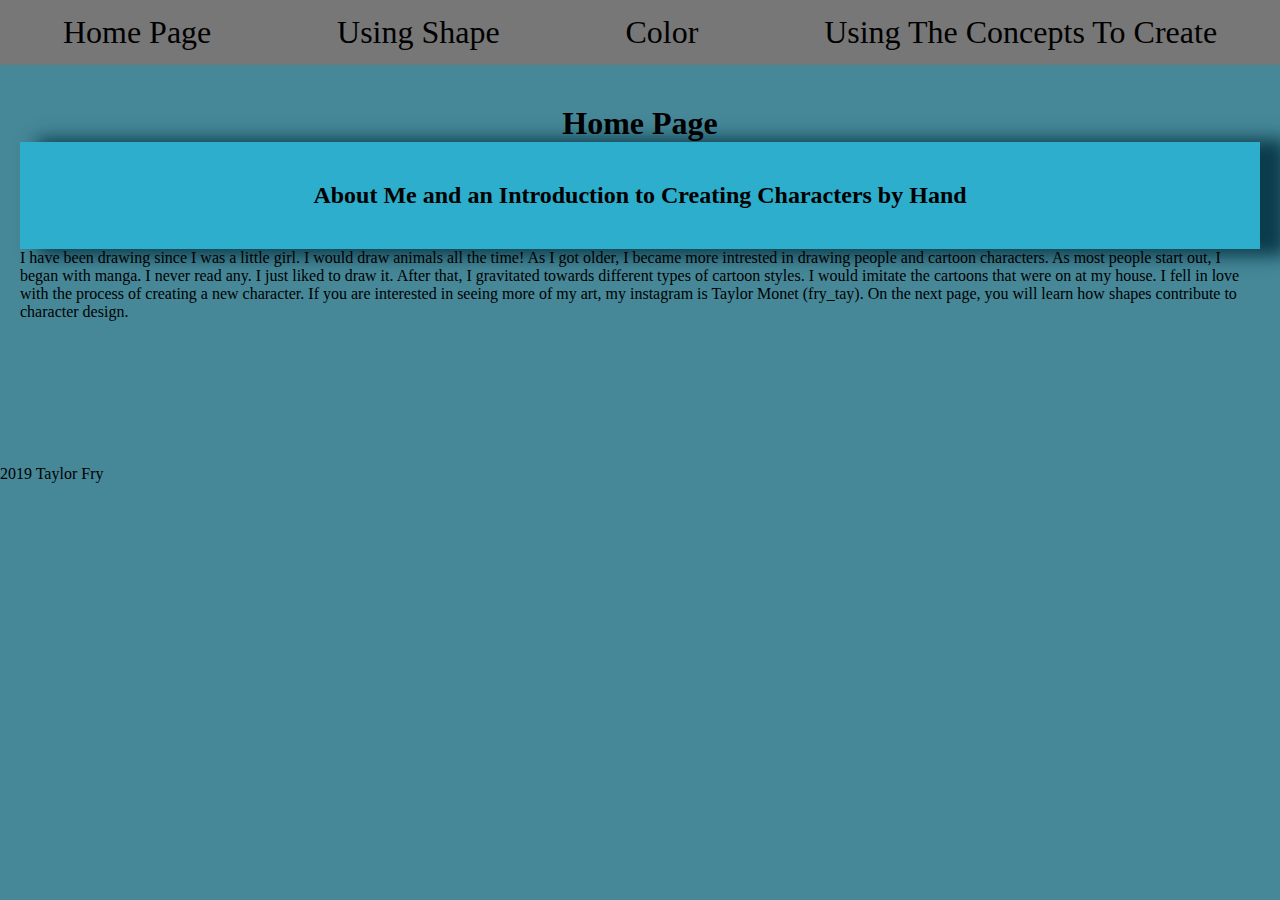
==== index.html @ c8406fe1 "recent changes" ====
<!DOCTYPE html>
<html lang="en">

<head>
  <meta charset="utf-8">
  <meta name="keywords" content="me, introduction">
  <meta name="description" content="This page is about me.">
  <meta name="author" content="Taylor Fry">
  <meta name="veiwport" content="width=device-width initial-scale=1.0">
  <title>About</title>
  <link rel="stylesheet" href="style.css" type="text/css">
</head>

<body>
  <header>
    <nav >
      <ul class="main-nav">
        <li><a href="#">Home Page</a></li>
        <li><a href="shapes.html">Using Shape</a></li>
        <li><a href="color.html">Color</a></li>
        <li><a href="create.html">Using the Concepts to Create</a></li>
      </ul>
    </nav>
  </header>

  <main>
    <h1>Home Page</h1>
    <article>
      <h2>About Me and an Introduction to Creating Characters by Hand</h2>
      <p>I have been drawing since I was a little girl. I would draw animals all the time! As I got older, I became more intrested in drawing people and cartoon characters. As most people start out, I began with manga. I never read any. I just liked
        to draw it. After that, I gravitated towards different types of cartoon styles. I would imitate the cartoons that were on at my house. I fell in love with the process of creating a new character. If you are interested in seeing more of my
        art, my instagram is Taylor Monet (fry_tay). On the next page, you will learn how shapes contribute to character design.</p>
    </article>

  </main>
  <footer>2019 Taylor Fry</footer>
</body>

</html>
---- style.css ----
:root {
  --primary1: #468898
  --primary2: #A7D1DB
  --secondary11: #468898
  --secondary12: #185E6E
  --secondary21: #2CAECC
  --secondary22: #4FBED8
  --textLight: white;
  --textDark: black;
 }

* {
  box-sizing: border-box;
  padding: 0;
  margin: 0;
}

  img {
    width: 30%;
    margin-top: 100px;
    margin-right: 100px;
    margin-bottom: 100px;
    margin-left: 100px;
  }


  html {
    height: 100%
  }



  body {
    height: 100%;
   margin: 0px;  /*removes default style*/
   display: flex;  /*enables flex content for its children*/
   flex-direction: column;
   box-sizing: border-box;
   font-family: 'Pacifico', cursive;
   background: #468898;
   }


/* nav {
    height: 100%;
    font-family: 'Pacifico', cursive;
    dispaly: flex;
    justify-content: space-around;
    align-items: center;
    list-style-type: none;
} */


.main-nav {
  height: 100%;
  display: flex;
  justify-content: space-around;
  align-items: center;
  list-style-type: none;
  text-decoration: none;
  font-size: 2em;
  text-transform: capitalize;
  color: white;
  font-family: 'Pacifico', cursive;
  margin: 0;
  padding: 0;
  overflow: hidden;
  /* background-color: #468898 ; */
  background: #777;
}






li a {
  display: block;
  color: black;
  /* text-align: center; */
  padding: 14px 16px;
  text-decoration: none;
}

/* Change the link color to #111 (black) on hover */
li a:hover {
  background-color:  #0ED8EA;
}

main {
  min-height: 400px;
  min-width: 400px;
  background: #468898;
  padding: 40px 20px;
  border-radius: 5px;

}


h1 {
  background-color: #468898;
  text-align: center;
  font-family: 'Pacifico', cursive;
}

h2 {
  background-color: #2CAECC;
  text-align: center;
  padding: 40px;
  font-family: 'Pacifico', cursive;
  box-shadow: 22px 2px 17px 5px #0B3C4C;
box-shadow: 22px 2px 17px 5px #0B3C4C;
}

ul {
    font-family: 'Pacifico', cursive;
}

p {
    font-family: 'Pacifico', cursive;
}

footer{
  font-family: 'Pacifico', cursive;
}

.rotate{
  transform:rotateZ(90deg);
}
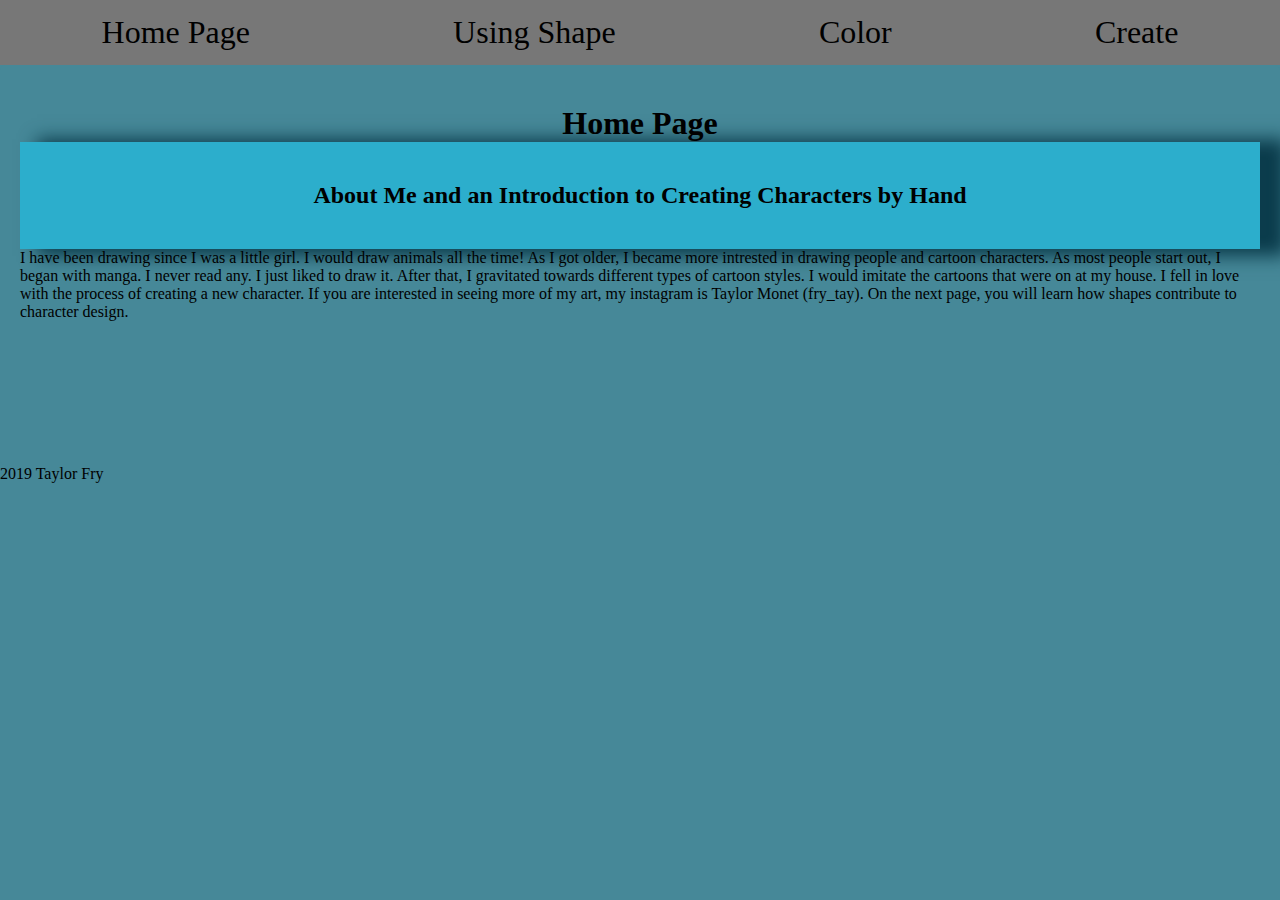
==== commit 5ef30a9d: "create page" ====
--- a/index.html
+++ b/index.html
@@ -18,7 +18,7 @@
         <li><a href="#">Home Page</a></li>
         <li><a href="shapes.html">Using Shape</a></li>
         <li><a href="color.html">Color</a></li>
-        <li><a href="create.html">Using the Concepts to Create</a></li>
+        <li><a href="create.html">Create</a></li>
       </ul>
     </nav>
   </header>
--- a/style.css
+++ b/style.css
@@ -21,7 +21,7 @@
     margin-right: 100px;
     margin-bottom: 100px;
     margin-left: 100px;
-  }
+    }
 
 
   html {
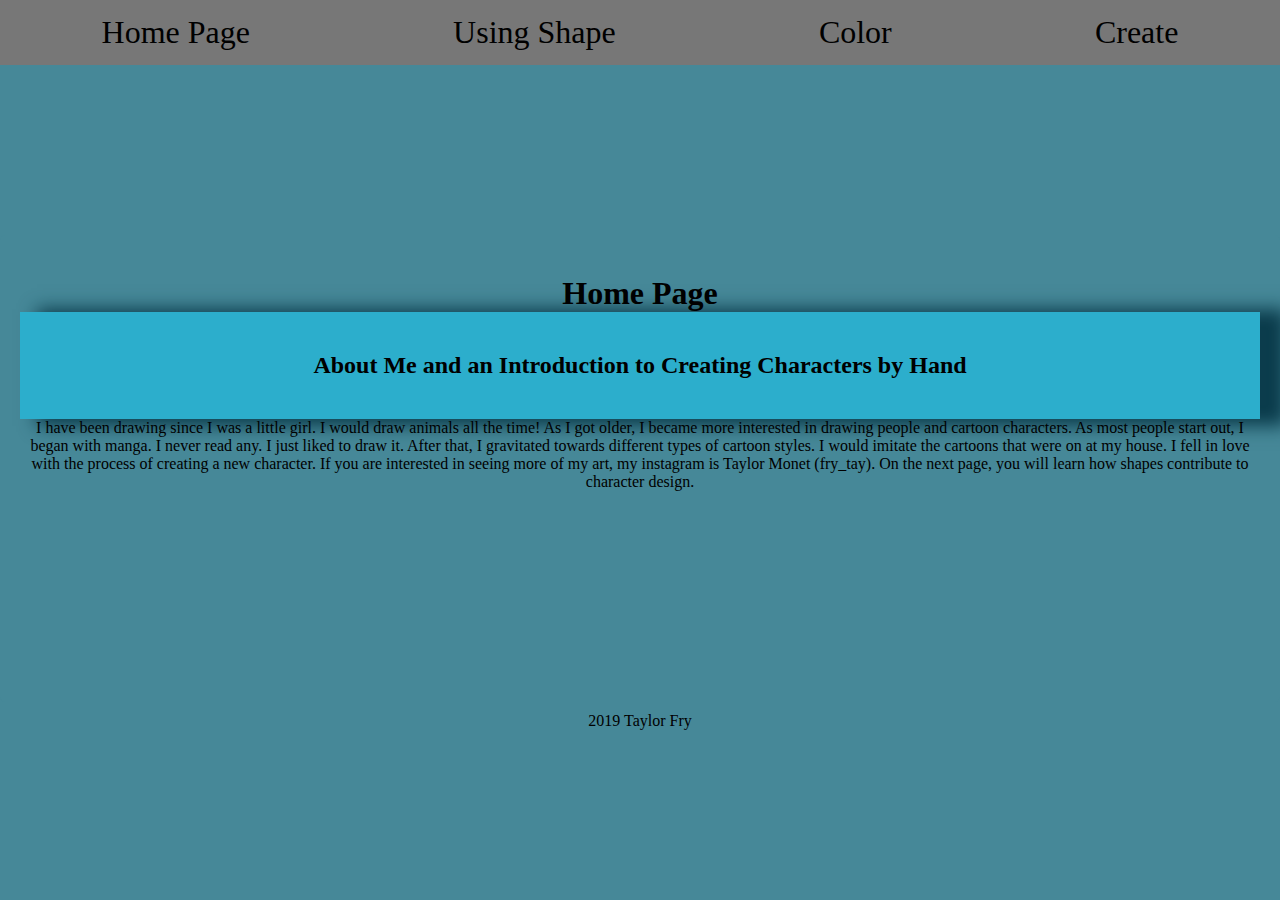
==== commit e1349068: "final changes" ====
--- a/index.html
+++ b/index.html
@@ -11,9 +11,9 @@
   <link rel="stylesheet" href="style.css" type="text/css">
 </head>
 
-<body>
+  <body class="container center">
   <header>
-    <nav >
+    <nav>
       <ul class="main-nav">
         <li><a href="#">Home Page</a></li>
         <li><a href="shapes.html">Using Shape</a></li>
@@ -27,7 +27,7 @@
     <h1>Home Page</h1>
     <article>
       <h2>About Me and an Introduction to Creating Characters by Hand</h2>
-      <p>I have been drawing since I was a little girl. I would draw animals all the time! As I got older, I became more intrested in drawing people and cartoon characters. As most people start out, I began with manga. I never read any. I just liked
+      <p>I have been drawing since I was a little girl. I would draw animals all the time! As I got older, I became more interested in drawing people and cartoon characters. As most people start out, I began with manga. I never read any. I just liked
         to draw it. After that, I gravitated towards different types of cartoon styles. I would imitate the cartoons that were on at my house. I fell in love with the process of creating a new character. If you are interested in seeing more of my
         art, my instagram is Taylor Monet (fry_tay). On the next page, you will learn how shapes contribute to character design.</p>
     </article>
@@ -35,5 +35,4 @@
   </main>
   <footer>2019 Taylor Fry</footer>
 </body>
-
 </html>
--- a/style.css
+++ b/style.css
@@ -1,13 +1,4 @@
-:root {
-  --primary1: #468898
-  --primary2: #A7D1DB
-  --secondary11: #468898
-  --secondary12: #185E6E
-  --secondary21: #2CAECC
-  --secondary22: #4FBED8
-  --textLight: white;
-  --textDark: black;
- }
+
 
 * {
   box-sizing: border-box;
@@ -24,15 +15,45 @@
     }
 
 
+    .rotate{
+      transform:rotateZ(90deg);
+    }
+
+
   html {
     height: 100%
   }
 
+.container {
+display: grid;
 
+}
+
+.center{
+  text-align: center;
+}
+
+.suppliesList {
+  margin: 20px;
+  text-align: left;
+  background-color: #2CAECC;
+
+    padding: 40px;
+    font-family: 'Pacifico', cursive;
+    box-shadow: 22px 2px 17px 5px #0B3C4C;
+    box-shadow: 22px 2px 17px 5px #0B3C4C;
+}
+
+.suppliesList li{
+  margin: 10px 0 10px 0;
+  list-style-type: square;
+  /* list-style-image: url("paintbrush.png"); */
+
+}
 
   body {
     height: 100%;
-   margin: 0px;  /*removes default style*/
+   margin: 0;  /*removes default style*/
    display: flex;  /*enables flex content for its children*/
    flex-direction: column;
    box-sizing: border-box;
@@ -49,30 +70,26 @@
     align-items: center;
     list-style-type: none;
 } */
+  header {
+  }
 
-
-.main-nav {
-  height: 100%;
-  display: flex;
-  justify-content: space-around;
-  align-items: center;
-  list-style-type: none;
-  text-decoration: none;
-  font-size: 2em;
-  text-transform: capitalize;
-  color: white;
-  font-family: 'Pacifico', cursive;
-  margin: 0;
-  padding: 0;
-  overflow: hidden;
-  /* background-color: #468898 ; */
-  background: #777;
-}
-
-
-
-
-
+  .main-nav {
+    height: 100%;
+    display: flex;
+    justify-content: space-around;
+    align-items: center;
+    list-style-type: none;
+    text-decoration: none;
+    font-size: 2em;
+    text-transform: capitalize;
+    color: white;
+    font-family: 'Pacifico', cursive;
+    margin: 0;
+    padding: 0;
+    overflow: hidden;
+    /* background-color: #468898 ; */
+    background: #777;
+  }
 
 li a {
   display: block;
@@ -88,8 +105,8 @@
 }
 
 main {
-  min-height: 400px;
-  min-width: 400px;
+  /* min-height: 400px;
+  min-width: 400px; */
   background: #468898;
   padding: 40px 20px;
   border-radius: 5px;
@@ -112,6 +129,34 @@
 box-shadow: 22px 2px 17px 5px #0B3C4C;
 }
 
+h3 {
+  background-color:  #468898;
+  text-align: center;
+  font-family: 'Pacifico', cursive;
+  font-size: 20px;
+}
+
+h4{
+  background-color:  #468898;
+  text-align: center;
+  font-family: 'Pacifico', cursive;
+  font-size: 20px;
+}
+
+h5 {
+  background-color:  #468898;
+  text-align: center;
+  font-family: 'Pacifico', cursive;
+  font-size: 20px;
+}
+
+h6{
+  background-color:  #468898;
+  text-align: center;
+  font-family: 'Pacifico', cursive;
+  font-size: 20px;
+}
+
 ul {
     font-family: 'Pacifico', cursive;
 }
@@ -120,10 +165,33 @@
     font-family: 'Pacifico', cursive;
 }
 
-footer{
+footer {
   font-family: 'Pacifico', cursive;
+  margin-top: 10px;
 }
 
-.rotate{
-  transform:rotateZ(90deg);
+@media only screen and (max-width:800px) {
+  body {
+    height: 100%;
+    width:90%;
+   margin: 0px;  /*removes default style*/
+   display: flex;  /*enables flex content for its children*/
+   flex-direction: column;
+   box-sizing: border-box;
+   font-family: 'Pacifico', cursive;
+   background: #468898;
+   }
 }
+
+@media only screen and (max-width:500px) {
+  body {
+    height: 100%;
+    width:90%;
+   margin: 0px;  /*removes default style*/
+   display: flex;  /*enables flex content for its children*/
+   flex-direction: column;
+   box-sizing: border-box;
+   font-family: 'Pacifico', cursive;
+   background: #468898;
+   }
+}
